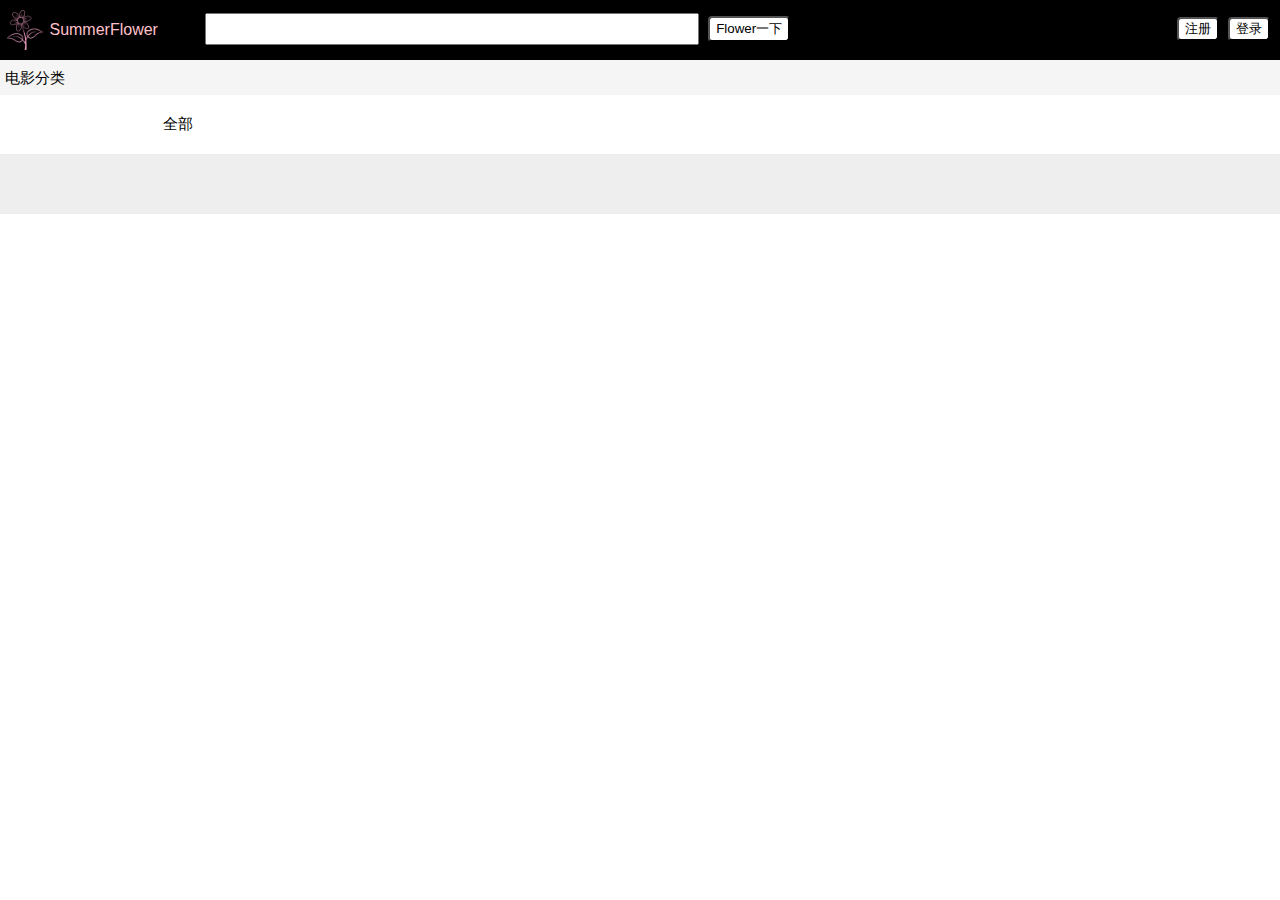
==== client/index.html @ 37bcce85 "[zmc] feat-#5: add the function of dispalying fuzzy data in pull down box" ====
<!DOCTYPE html>
<html lang="en">
  <head>
    <meta charset="UTF-8" />
    <meta name="viewport" content="width=device-width, initial-scale=1.0" />
    <meta http-equiv="X-UA-Compatible" content="ie=edge" />
    <title>Document</title>

    <link rel="stylesheet" href="style/index.css">
    <link rel="stylesheet" href="style/globalTitle.css" />
    <link rel="stylesheet" href="style/indexContent.css" />
  </head>
  <body>
    <!-- header包含图标，名字，搜索栏，确认按钮，注册登录按钮-->
    <header class="global-title">
        <!--此处还需要加点回主页的方法 -->
        <div class="top-logo">
          <a href="./index.html"><img class="top-logo-icon" src="static/flower.png" /></a>
          <a href="./index.html" class="top-logo-name">SummerFlower</a>
        </div>
        <div class="top-search">
          <!--此处不知道是不是需要表单，因为数据需要到数据库搜索
        需要加一个div用于输入数据时显示可选选项。
        -->
          <input type="text" name="search-text" class="top-search-input" />
          <div class="search-suggest">
            <ul class="search-suggest-list"></ul>
          </div>
          <input type="button" name="search-button" class="top-search-button" value="Flower一下" onclick="searchOperate()" />
        </div>
        <div class="top-sign">
          <!-- 此处没有后续页面，只留两个按钮 -->
          <input type="button" name="sign-up" value="注册" class="top-sign-button" />
          <input type="button" name="sign-in" value="登录" class="top-sign-button" />
        </div>
    </header>
    <div class="movie-menu">
      <header>电影分类</header>
      <div class="classification">
        <span>全部</span>
      </div>
    </div>
    <!-- 电影展示部分：一个DIV  -->
    <!-- 电影分类：一个DIV
      分类下是种类名，每个种类绑定一份列表
      列表展示该种类的信息 -->
    <div class="movie-profile">
      <ul class="movie-list"></ul>
      <div class="view-more">
        <button id="former-page" class="change-page" onclick="changePage(true)">没有上一页了</button>
        <span class="current-page">1/1</span>
        <button id="latter-page" class="change-page" onclick="changePage(false)">没有下一页了</button>
      </div>
    </div>
  </body>
  <script src="./script/ajax.js"></script>
  <script src="./script/globalTitle.js"></script>
  <script src="./script/indexClassification.js"></script>
</html>
---- client/style/index.css ----
body {
  margin: 0;
  padding: 0;
  font-family: Arial, Helvetica, sans-serif;
}

a {
  text-decoration: none;
}

ul {
  margin: 0;
  padding: 0;
  list-style: none;
}

h1 {
  margin: 0;
}
---- client/style/globalTitle.css ----
.global-title {
  display: flex;
  padding: 5px;
  height: 50px;
  background-color: #000;
}

.top-logo {
  flex: 0 0 200px;
  width: 200px;
}

.top-logo-icon {
  margin-top: 5px;
  height: 40px;
}

.top-logo > a {
  vertical-align: middle;
  color: pink;
  cursor: pointer;
}

.top-search {
  flex: 1;
  line-height: 45px;
}

.top-search-input {
  height: 26px;
  width: 50%;
}

.top-search-button {
  height: 26px;
  margin-left: 5px;
  border-radius: 4px;
  background-color: #fff;
  cursor: pointer;
  outline: none;
}

.top-sign {
  line-height: 45px;
}

.top-sign .top-sign-button {
  margin-right: 5px;
  border-radius: 4px;
  background-color: white;
}

.search-suggest{
  /* display: block; */
  display: none;
  position: absolute;
  margin:0;
  height:auto;
  width: 40%;
  z-index: 999;
  background-color: white;
}
---- client/style/indexContent.css ----
.movie-menu {
  font-size: 15px;
}

.movie-menu > header{
  padding-left: 5px;
  height: 35px;
  line-height: 35px;
  background: #f5f5f5;
}

.classification {
  display: flex;
  padding: 15px 10%;
  width: 80%;
  flex-wrap: wrap;
  text-align: center;
}

.classification span {
  margin: 5px 20px;
  width: 60px;
  cursor: pointer;
}

.movie-profile {
  background-color: #eee;
  font-size: 14px;
}

.movie-list {
  display: flex;
  flex-wrap: wrap;
  padding: 30px 10%;
}

.movie-list li {
  padding: 10px;
  box-shadow: 7px 11px 10px #aaa;
  margin: 20px 35px;
  cursor: pointer;
}

.movie-list .movie-cover {
  margin-bottom: 10px;
  border: 6px solid #fff;
  border-radius: 4px;
}

.movie-list .movie-cover, .movie-list img {
  width: 135px;
  height: 200px;
}

.movie-list .movie-average {
  color: #f3ab3a;
}

.movie-profile .view-more {
  display: none;
  padding: 35px 10%;
}

.view-more .current-page {
  flex: 1;
  height: 30px;
  line-height: 30px;
  text-align: center;
}

.view-more .change-page {
  padding: 5px;
  border-radius: 10px;
  cursor: pointer;
  outline: none;
}
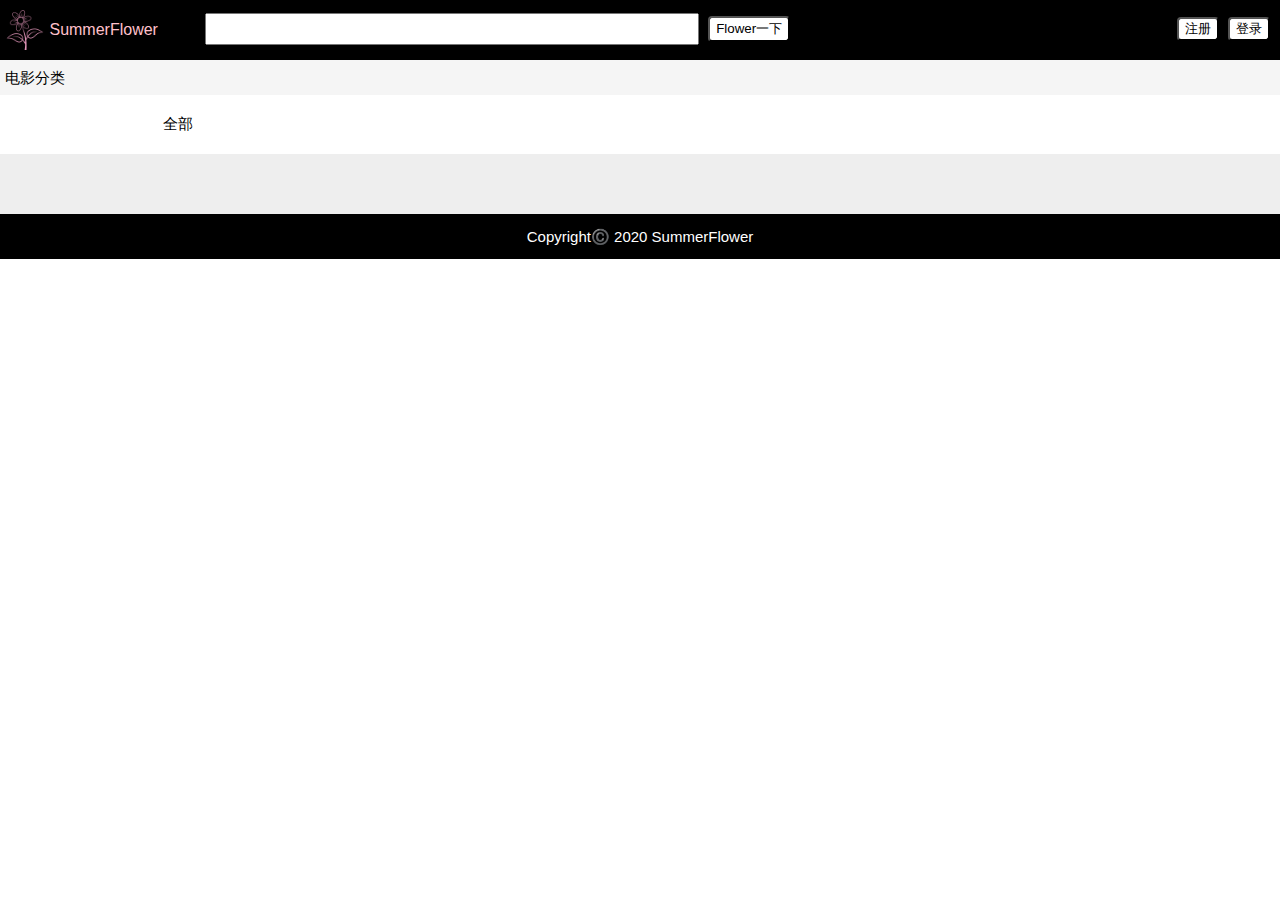
==== commit 596e8c1e: "[wm] feat-#2: add the footer in the end" ====
--- a/client/index.html
+++ b/client/index.html
@@ -22,7 +22,7 @@
           <!--此处不知道是不是需要表单，因为数据需要到数据库搜索
         需要加一个div用于输入数据时显示可选选项。
         -->
-          <input type="text" name="search-text" class="top-search-input" />
+          <input type="text" name="search-text" class="top-search-input" autocomplete="off"/>
           <div class="search-suggest">
             <ul class="search-suggest-list"></ul>
           </div>
@@ -52,6 +52,7 @@
         <button id="latter-page" class="change-page" onclick="changePage(false)">没有下一页了</button>
       </div>
     </div>
+    <footer>Copyright©️ 2020 SummerFlower</footer>
   </body>
   <script src="./script/ajax.js"></script>
   <script src="./script/globalTitle.js"></script>
--- a/client/style/index.css
+++ b/client/style/index.css
@@ -16,4 +16,14 @@
 
 h1 {
   margin: 0;
+}
+
+footer {
+  height: 45px;
+  background-color: #000;
+  color: #fff;
+  line-height: 45px;
+  font-size: 15px;
+  text-align: center;
+  font-family: sans-serif;
 }--- a/client/style/globalTitle.css
+++ b/client/style/globalTitle.css
@@ -60,3 +60,22 @@
   z-index: 999;
   background-color: white;
 }
+
+.suggest-item{
+  height:80px;
+  cursor: pointer;
+}
+
+.suggest-item .suggest-item-img{
+  height:75px;
+  width: auto;
+}
+.suggest-item .suggest-item-name{
+  margin-left:5px;
+  font-size: 16px;
+}
+.suggest-item .suggest-item-rating{
+  margin-left:5px;
+  font-size: 14px;
+  color: #f3ab3a;
+}
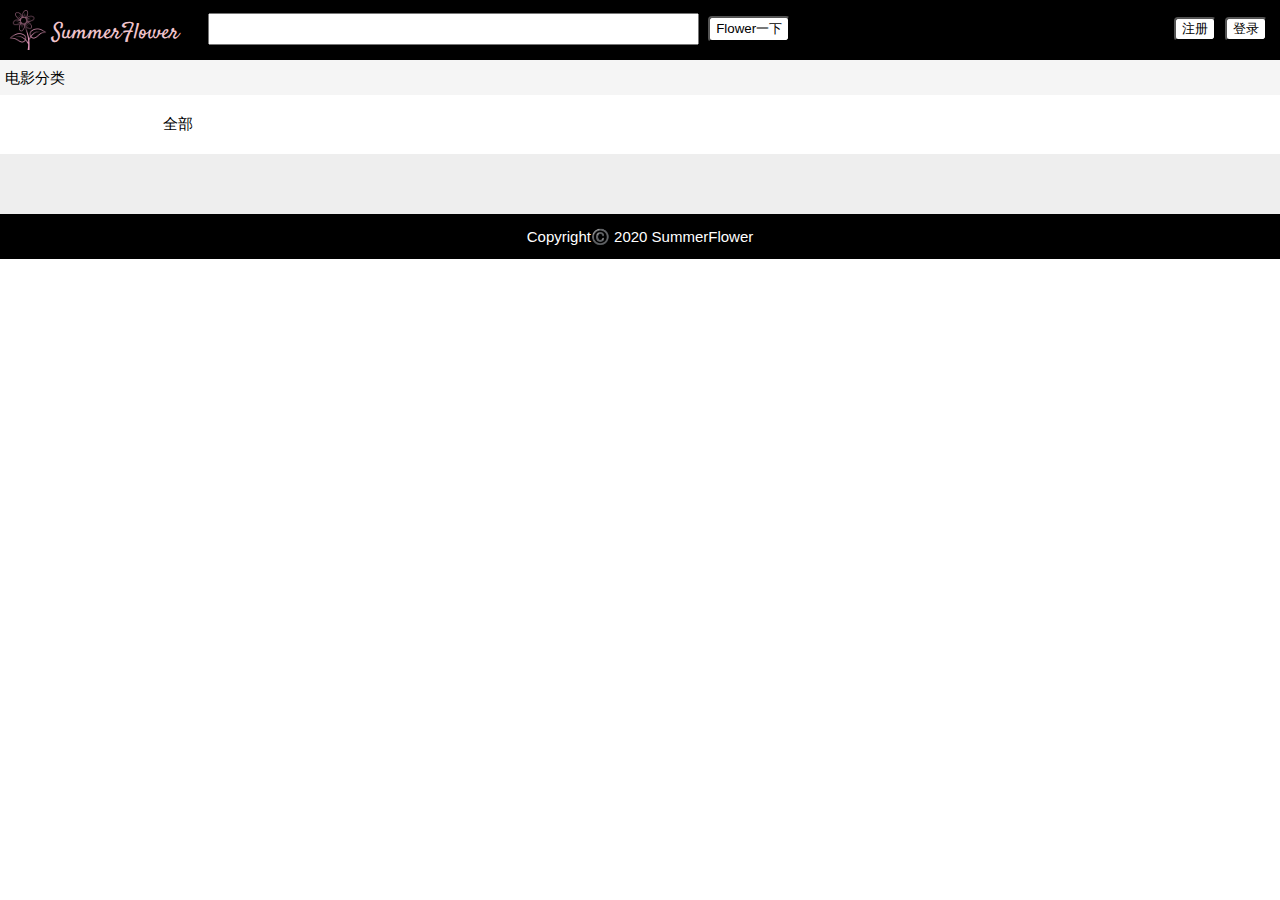
==== commit bb722476: "[wm] fix-#1: refresh the color & font family of the logo" ====
--- a/client/index.html
+++ b/client/index.html
@@ -6,6 +6,7 @@
     <meta http-equiv="X-UA-Compatible" content="ie=edge" />
     <title>Document</title>
 
+    <link href="https://fonts.font.im/css?family=Satisfy" rel="stylesheet">
     <link rel="stylesheet" href="style/index.css">
     <link rel="stylesheet" href="style/globalTitle.css" />
     <link rel="stylesheet" href="style/indexContent.css" />
--- a/client/style/globalTitle.css
+++ b/client/style/globalTitle.css
@@ -1,6 +1,6 @@
 .global-title {
   display: flex;
-  padding: 5px;
+  padding: 5px 8px;
   height: 50px;
   background-color: #000;
 }
@@ -17,7 +17,9 @@
 
 .top-logo > a {
   vertical-align: middle;
-  color: pink;
+  font-family: 'Satisfy', cursive, sans-serif;
+  font-size: 22px;
+  color:  #f1c4cd;
   cursor: pointer;
 }
 
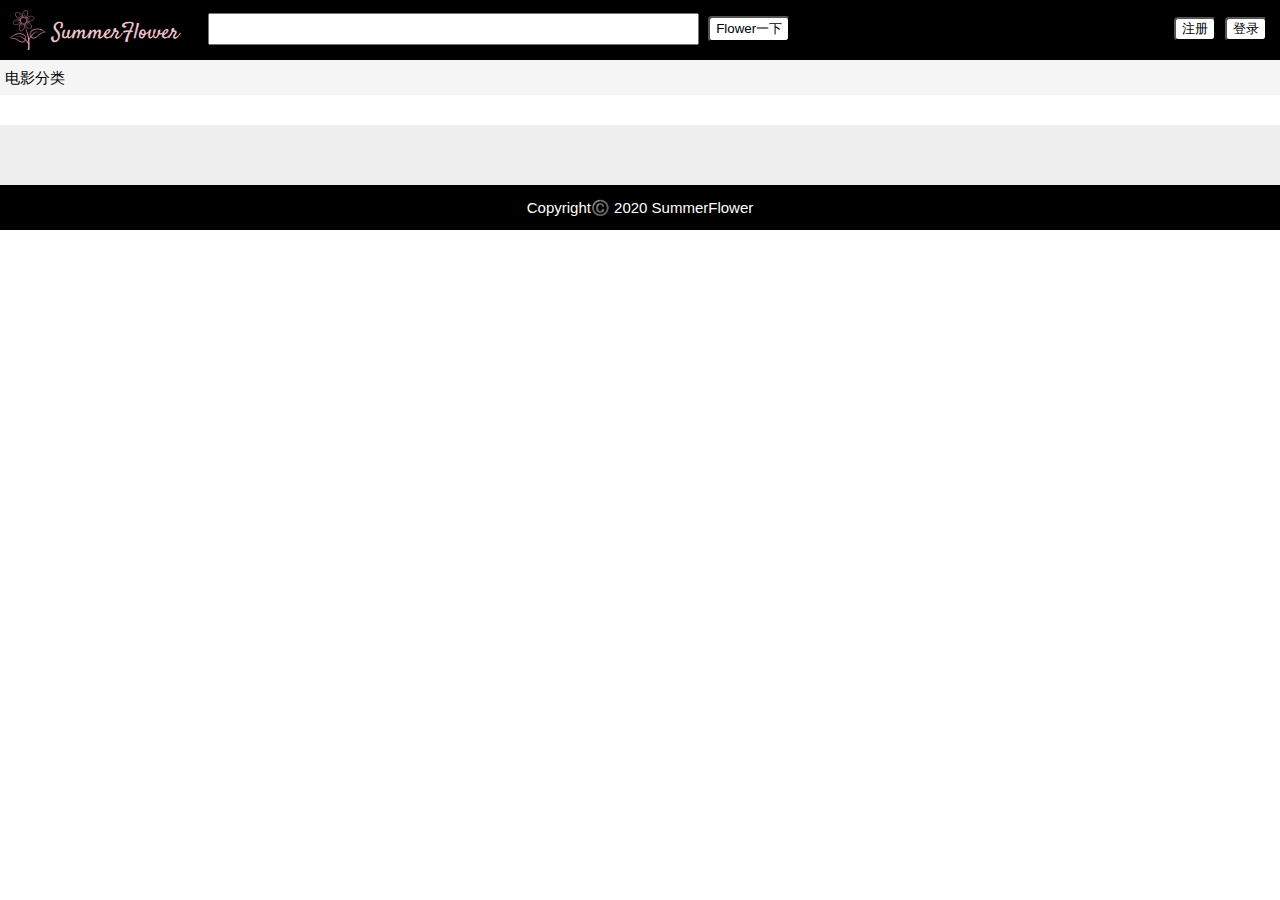
==== commit 47bd1673: "[wm] refactor-#2: delete the static type named "all"" ====
--- a/client/index.html
+++ b/client/index.html
@@ -37,9 +37,7 @@
     </header>
     <div class="movie-menu">
       <header>电影分类</header>
-      <div class="classification">
-        <span>全部</span>
-      </div>
+      <div class="classification"></div>
     </div>
     <!-- 电影展示部分：一个DIV  -->
     <!-- 电影分类：一个DIV
--- a/client/style/globalTitle.css
+++ b/client/style/globalTitle.css
@@ -31,6 +31,11 @@
 .top-search-input {
   height: 26px;
   width: 50%;
+}
+
+/*在这在这在这！聚焦输入框！！！！*/
+.top-search-input:focus + .search-suggest{
+  display: block;
 }
 
 .top-search-button {
--- a/client/style/indexContent.css
+++ b/client/style/indexContent.css
@@ -21,6 +21,10 @@
   margin: 5px 20px;
   width: 60px;
   cursor: pointer;
+}
+
+.classification span:hover {
+  color: #ec8aa4;
 }
 
 .movie-profile {
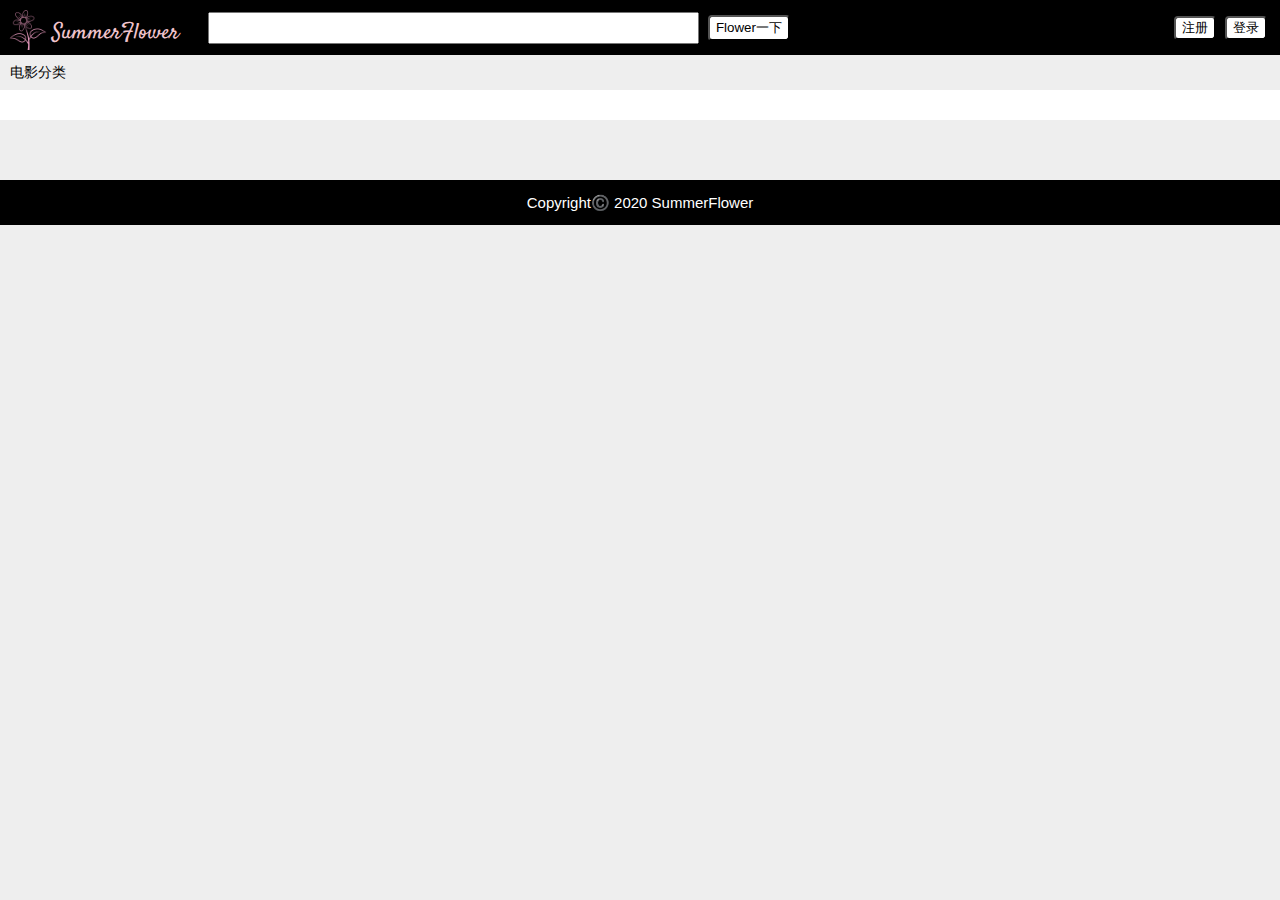
==== commit 9a3a1ae1: "[wm] fix-#2: delete the useless code" ====
--- a/client/index.html
+++ b/client/index.html
@@ -4,7 +4,7 @@
     <meta charset="UTF-8" />
     <meta name="viewport" content="width=device-width, initial-scale=1.0" />
     <meta http-equiv="X-UA-Compatible" content="ie=edge" />
-    <title>Document</title>
+    <title>Index</title>
 
     <link href="https://fonts.font.im/css?family=Satisfy" rel="stylesheet">
     <link rel="stylesheet" href="style/index.css">
@@ -12,17 +12,12 @@
     <link rel="stylesheet" href="style/indexContent.css" />
   </head>
   <body>
-    <!-- header包含图标，名字，搜索栏，确认按钮，注册登录按钮-->
     <header class="global-title">
-        <!--此处还需要加点回主页的方法 -->
         <div class="top-logo">
           <a href="./index.html"><img class="top-logo-icon" src="static/flower.png" /></a>
           <a href="./index.html" class="top-logo-name">SummerFlower</a>
         </div>
         <div class="top-search">
-          <!--此处不知道是不是需要表单，因为数据需要到数据库搜索
-        需要加一个div用于输入数据时显示可选选项。
-        -->
           <input type="text" name="search-text" class="top-search-input" autocomplete="off"/>
           <div class="search-suggest">
             <ul class="search-suggest-list"></ul>
@@ -30,7 +25,6 @@
           <input type="button" name="search-button" class="top-search-button" value="Flower一下" onclick="searchOperate()" />
         </div>
         <div class="top-sign">
-          <!-- 此处没有后续页面，只留两个按钮 -->
           <input type="button" name="sign-up" value="注册" class="top-sign-button" />
           <input type="button" name="sign-in" value="登录" class="top-sign-button" />
         </div>
@@ -39,10 +33,6 @@
       <header>电影分类</header>
       <div class="classification"></div>
     </div>
-    <!-- 电影展示部分：一个DIV  -->
-    <!-- 电影分类：一个DIV
-      分类下是种类名，每个种类绑定一份列表
-      列表展示该种类的信息 -->
     <div class="movie-profile">
       <ul class="movie-list"></ul>
       <div class="view-more">
--- a/client/style/globalTitle.css
+++ b/client/style/globalTitle.css
@@ -1,7 +1,7 @@
 .global-title {
   display: flex;
   padding: 5px 8px;
-  height: 50px;
+  height: 45px;
   background-color: #000;
 }
 
@@ -33,8 +33,11 @@
   width: 50%;
 }
 
-/*在这在这在这！聚焦输入框！！！！*/
 .top-search-input:focus + .search-suggest{
+  display: block;
+}
+
+.search-suggest:hover {
   display: block;
 }
 
@@ -58,7 +61,6 @@
 }
 
 .search-suggest{
-  /* display: block; */
   display: none;
   position: absolute;
   margin:0;
@@ -69,20 +71,32 @@
 }
 
 .suggest-item{
-  height:80px;
+  display: flex;
+  height:95px;
+  line-height: 95px;
   cursor: pointer;
 }
 
-.suggest-item .suggest-item-img{
-  height:75px;
-  width: auto;
+.suggest-item:hover {
+  background-color: #eee;
 }
+
+.suggest-item:hover .suggest-item-name {
+  font-size: 18px;
+}
+
+.suggest-item img{
+  height: 100%;
+  width: 74px;
+}
+
 .suggest-item .suggest-item-name{
-  margin-left:5px;
+  margin-left: 20px;
   font-size: 16px;
 }
+
 .suggest-item .suggest-item-rating{
-  margin-left:5px;
+  margin-left: 9px;
   font-size: 14px;
   color: #f3ab3a;
 }
--- a/client/style/indexContent.css
+++ b/client/style/indexContent.css
@@ -1,12 +1,12 @@
-.movie-menu {
-  font-size: 15px;
+body {
+  background-color: #eee;
+  font-size: 14px;
 }
 
 .movie-menu > header{
-  padding-left: 5px;
+  padding-left: 10px;
   height: 35px;
   line-height: 35px;
-  background: #f5f5f5;
 }
 
 .classification {
@@ -15,6 +15,7 @@
   width: 80%;
   flex-wrap: wrap;
   text-align: center;
+  background-color: #fff;
 }
 
 .classification span {
@@ -27,11 +28,6 @@
   color: #ec8aa4;
 }
 
-.movie-profile {
-  background-color: #eee;
-  font-size: 14px;
-}
-
 .movie-list {
   display: flex;
   flex-wrap: wrap;
@@ -41,7 +37,7 @@
 .movie-list li {
   padding: 10px;
   box-shadow: 7px 11px 10px #aaa;
-  margin: 20px 35px;
+  margin: 20px 25px;
   cursor: pointer;
 }
 
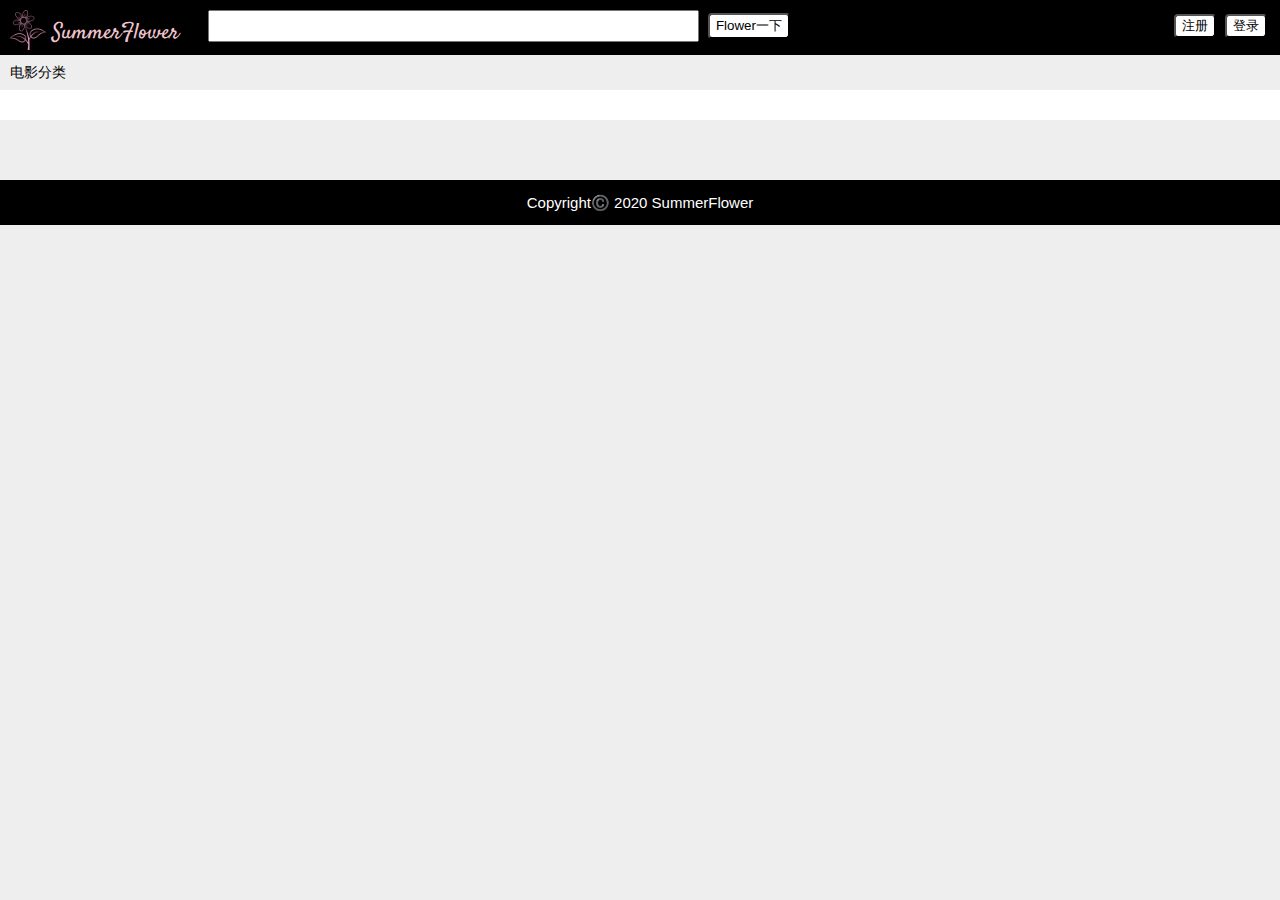
==== commit b51f094f: "[wm] refactor-#2: separate the getting data part from the index code" ====
--- a/client/index.html
+++ b/client/index.html
@@ -44,6 +44,7 @@
     <footer>Copyright©️ 2020 SummerFlower</footer>
   </body>
   <script src="./script/ajax.js"></script>
+  <script src="./script/askForData.js"></script>
   <script src="./script/globalTitle.js"></script>
   <script src="./script/indexClassification.js"></script>
 </html>
--- a/client/style/index.css
+++ b/client/style/index.css
@@ -14,7 +14,7 @@
   list-style: none;
 }
 
-h1 {
+h1, h5 {
   margin: 0;
 }
 
--- a/client/style/globalTitle.css
+++ b/client/style/globalTitle.css
@@ -19,13 +19,13 @@
   vertical-align: middle;
   font-family: 'Satisfy', cursive, sans-serif;
   font-size: 22px;
-  color:  #f1c4cd;
+  color: #f1c4cd;
   cursor: pointer;
 }
 
 .top-search {
   flex: 1;
-  line-height: 45px;
+  line-height: 40px;
 }
 
 .top-search-input {
@@ -51,7 +51,7 @@
 }
 
 .top-sign {
-  line-height: 45px;
+  line-height: 40px;
 }
 
 .top-sign .top-sign-button {
@@ -63,40 +63,40 @@
 .search-suggest{
   display: none;
   position: absolute;
-  margin:0;
-  height:auto;
+  margin: 0;
+  height: auto;
   width: 40%;
   z-index: 999;
-  background-color: white;
+  background-color: #f5f5f5;
 }
 
 .suggest-item{
   display: flex;
-  height:95px;
+  height: 95px;
   line-height: 95px;
   cursor: pointer;
 }
 
 .suggest-item:hover {
-  background-color: #eee;
+  background-color: #ddd;
 }
 
 .suggest-item:hover .suggest-item-name {
-  font-size: 18px;
+  font-size: 14px;
 }
 
 .suggest-item img{
   height: 100%;
-  width: 74px;
+  width: 71px;
 }
 
 .suggest-item .suggest-item-name{
   margin-left: 20px;
-  font-size: 16px;
+  font-size: 13px;
 }
 
 .suggest-item .suggest-item-rating{
   margin-left: 9px;
-  font-size: 14px;
+  font-size: 12px;
   color: #f3ab3a;
 }
--- a/client/style/indexContent.css
+++ b/client/style/indexContent.css
@@ -3,7 +3,7 @@
   font-size: 14px;
 }
 
-.movie-menu > header{
+.movie-menu > header {
   padding-left: 10px;
   height: 35px;
   line-height: 35px;
@@ -25,7 +25,7 @@
 }
 
 .classification span:hover {
-  color: #ec8aa4;
+  font-weight: bold;
 }
 
 .movie-list {
